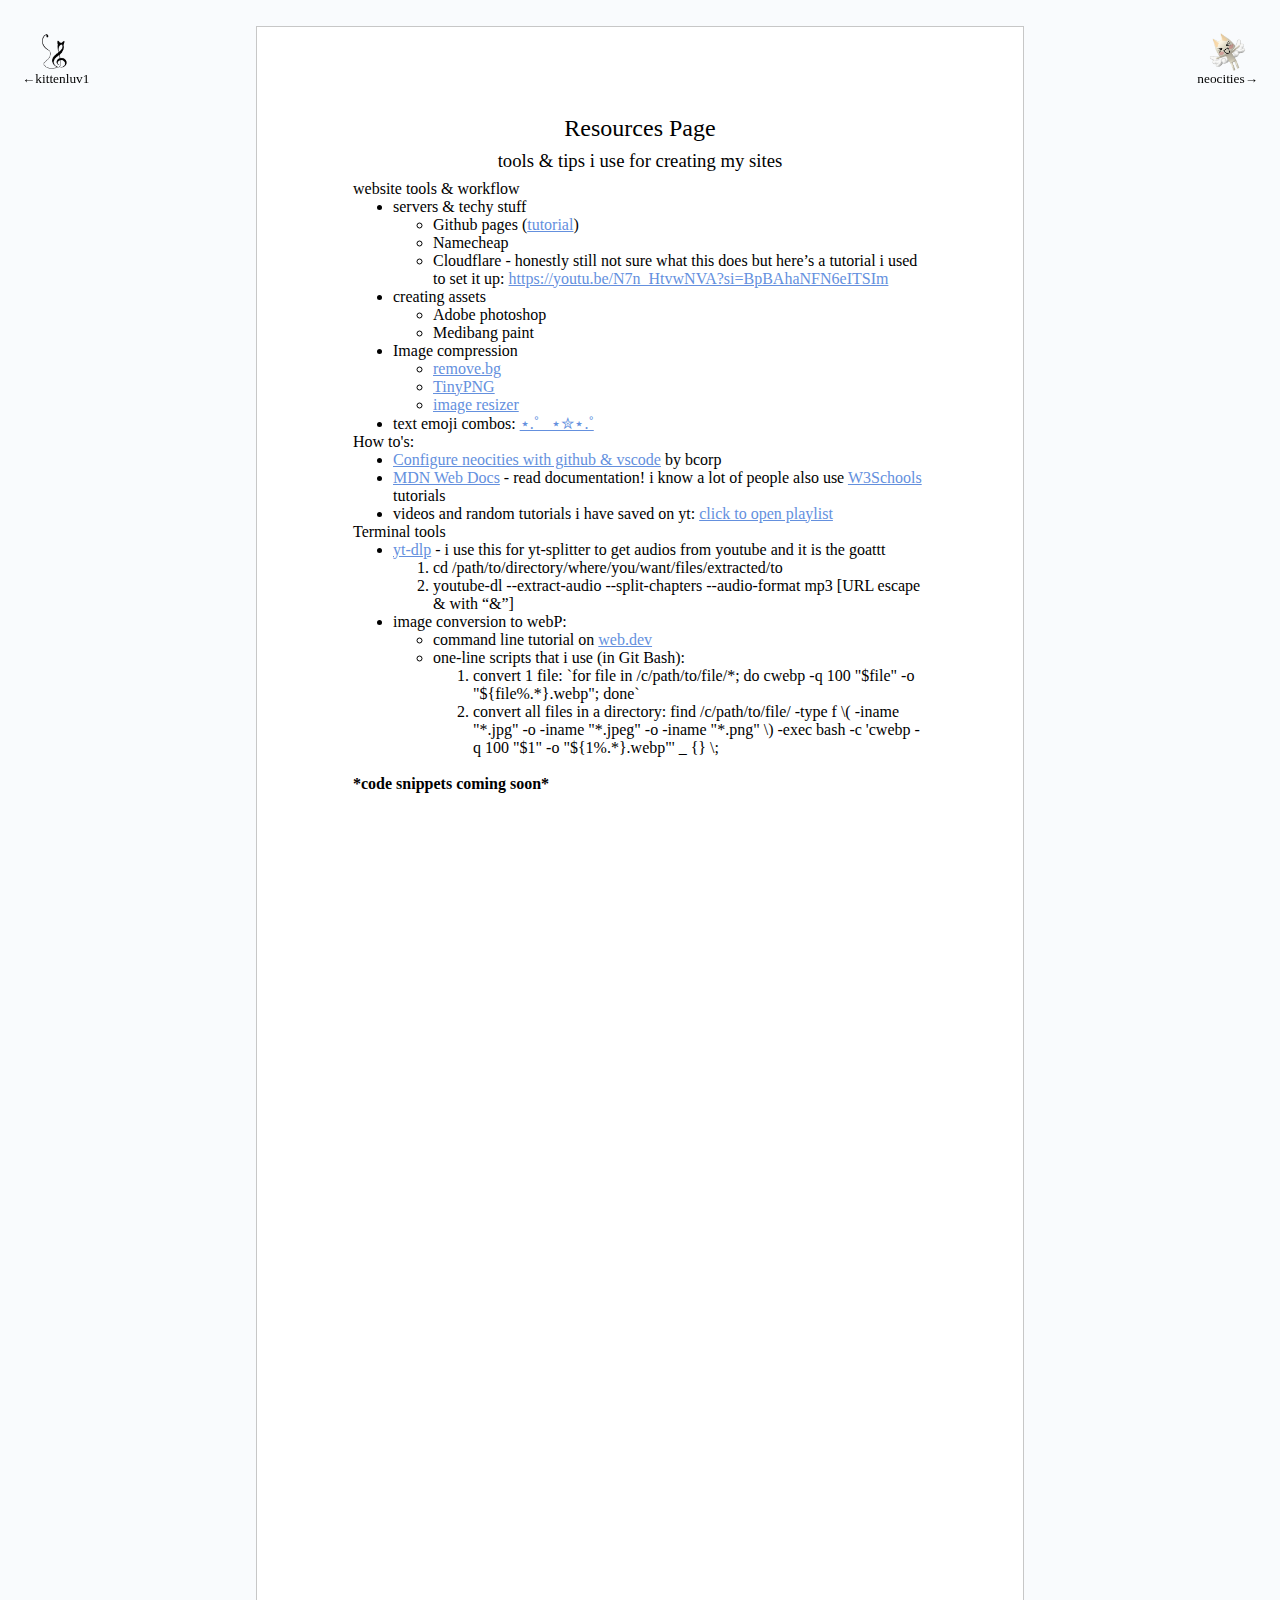
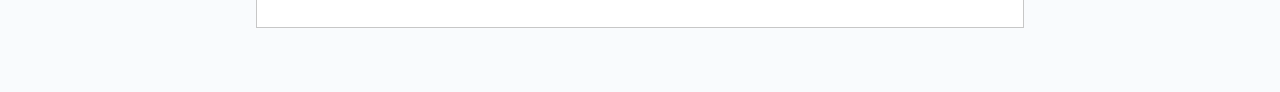
==== public/resources/resources.html @ 196f03e7 "resources page!" ====
<!DOCTYPE html>
<html lang="en">
<head>
	<meta charset="UTF-8">
	<meta name="viewport" content="width=device-width, initial-scale=1.0">
	<title>resources 4 u</title>
	<link rel="icon" type="image/png" href="tool.png">
	<link href="resources.css" rel="stylesheet">
	<script src="resources.js" defer></script>
</head>
<body>
	<button id="kitten-btn">
		<img src="/public/index/trble-cat.png">
		&larr;kittenluv1
	</button>
	<button id="neocities-btn">
		<img src="flyingtoro.png">
		neocities&rarr;
	</button>
	<main>
		<h2>Resources Page</h2>
		<h3>tools & tips i use for creating my sites</h3>
		<p>website tools & workflow</p>
			<ul>
				<li>
					servers & techy stuff
					<ul>
						<li>Github pages (<a href="https://youtu.be/p1QU3kLFPdg?si=RrATTjA4bet5Uwaf" target="_blank">tutorial</a>)</li>
						<li>Namecheap</li>
						<li>Cloudflare - honestly still not sure what this does but here’s a tutorial i used to set it up: <a href="https://youtu.be/N7n_HtvwNVA?si=BpBAhaNFN6eITSIm" target="_blank">https://youtu.be/N7n_HtvwNVA?si=BpBAhaNFN6eITSIm</a></li>
					</ul>
				</li>
				<li>creating assets
					<ul>
						<li>Adobe photoshop</li>
						<li>Medibang paint</li>
					</ul>
				</li>
				<li>Image compression</li>
					<ul>
						<li><a href="https://www.remove.bg/" target="_blank">remove.bg</a></li>
						<li><a href="https://tinypng.com/" target="_blank">TinyPNG</a></li>
						<li><a href="https://imageresizer.com/" target="_blank">image resizer</a></li>
					</ul>
				<li>text emoji combos: <a href="https://emojicombos.com/star" target="_blank">⋆.˚𖦹⋆✮⋆.˚</a></li>
			</ul>
		<p>How to's:</p>
			<ul>
				<li><a href="https://bcorp.neocities.org/articles/neocities-env" target="_blank">Configure neocities with github & vscode</a> by bcorp</li>
				<li><a href="https://developer.mozilla.org/en-US/" target="_blank">MDN Web Docs</a> - read documentation! i know a lot of people also use <a href="https://www.w3schools.com/" target="_blank">W3Schools</a> tutorials</li>
				<li>videos and random tutorials i have saved on yt: <a href="https://youtube.com/playlist?list=PLmL6gbhtv4EAQB5kclz8qjmWaB9BED0Xz&si=DMs1Sik2sDyPFf_1" target="_blank">click to open playlist</a></li>
			</ul>
		<p>Terminal tools</p>
			<ul>
				<li><a href="https://github.com/yt-dlp/yt-dlp?tab=readme-ov-file#general-options">yt-dlp</a> - i use this for yt-splitter to get audios from youtube and it is the goattt</li>
					<ol>
						<li>cd /path/to/directory/where/you/want/files/extracted/to</li>
						<li>youtube-dl --extract-audio --split-chapters --audio-format mp3 [URL escape & with “&”]</li>
					</ol>
				<li>image conversion to webP:</li>
					<ul>
						<li>command line tutorial on <a href="https://web.dev/articles/codelab-serve-images-webp">web.dev</a></li>
						<li>one-line scripts that i use (in Git Bash):</li>
							<ol>
								<li>convert 1 file: `for file in /c/path/to/file/*; do cwebp -q 100 "$file" -o "${file%.*}.webp"; done`</li>
								<li>convert all files in a directory: find /c/path/to/file/ -type f \( -iname "*.jpg" -o -iname "*.jpeg" -o -iname "*.png" \) -exec bash -c 'cwebp -q 100 "$1" -o "${1%.*}.webp"' _ {} \;</li>
							</ol>
					</ul>
			</ul>
		<br>
		<b>*code snippets coming soon*</b>
	</main>
</body>
</html>
---- public/resources/resources.css ----
body {
	margin: 0; 
	background-color: #F9FBFD; 
}

main {
	border: 1px solid #C7C7C7; 
	background-color: white; 
	margin: 2% 20% 5% 20%; 
	height: 160vh; 
	padding: 5rem 6rem; 
}

h2, h3 {
	text-align: center; 
	/* font-family: Arial, Helvetica, sans-serif;  */
	font-weight: normal; 
	margin: .5rem;
}

p, ul {
	margin: 0; 
}

a {
	color: #6490DE;
}

button {
	position: fixed; 
	top: 2rem; 
	display: flex; 
	flex-direction: column; 
	align-items: center; 
	cursor: pointer; 
	border: none; 
	background-color: transparent; 
	font-family: verdana; 
}

button img {
	width: 3vw; 
}

#kitten-btn {
	left: 1rem; 
}

#neocities-btn {
	right: 1rem; 
}
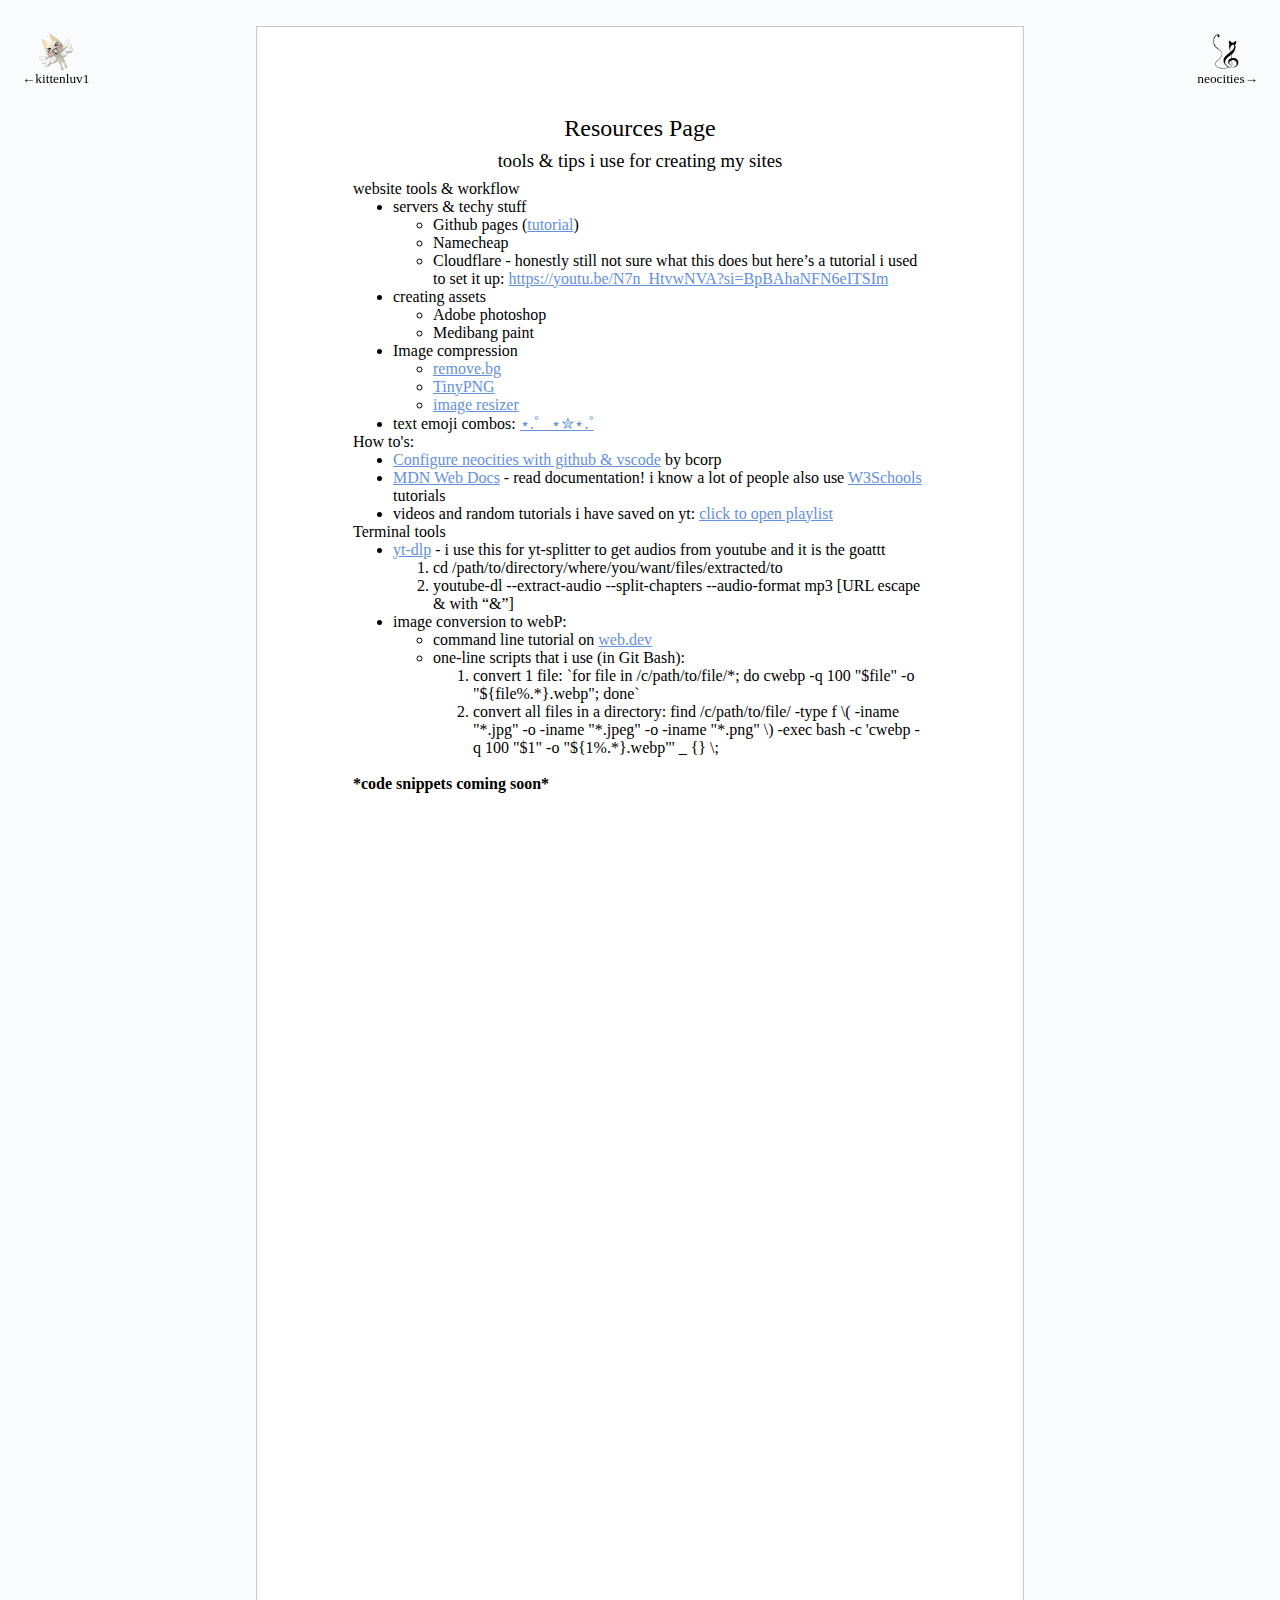
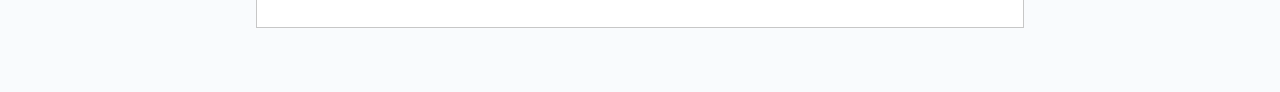
==== commit 280d108e: "quick fixes" ====
--- a/public/resources/resources.html
+++ b/public/resources/resources.html
@@ -10,11 +10,11 @@
 </head>
 <body>
 	<button id="kitten-btn">
-		<img src="/public/index/trble-cat.png">
+		<img src="flyingtoro.png">	
 		&larr;kittenluv1
 	</button>
 	<button id="neocities-btn">
-		<img src="flyingtoro.png">
+		<img src="../index/trble-cat.png">
 		neocities&rarr;
 	</button>
 	<main>
